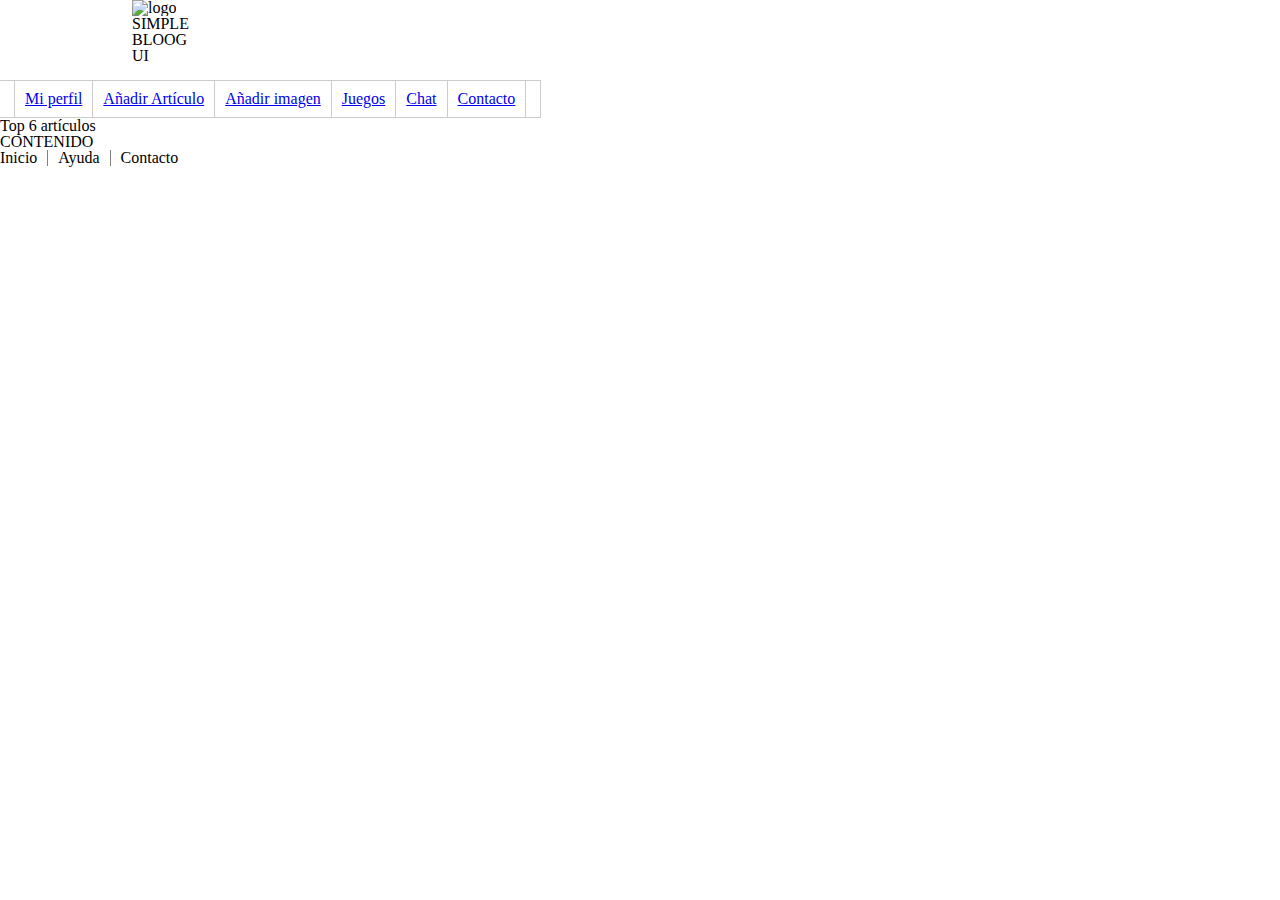
==== index.html @ c9a91b4f "ficheros iniciales index y styles" ====
<!DOCTYPE html>
<html lang="es">
<head>
    <title>Práctica HTML51</title>
<meta http-equiv="Content-Type" content="text/html; charset=utf-8">

    <link rel="stylesheet" href="styles/layout.css" type="text/css">
</head>

<body>
  <!-- menu -->
  <header id="header">
    <div class="c-left"></div>
    <div class="c-center">
      <div id="logo">
        <img src="#" alt="logo" title="logo" />
        <div>SIMPLE</div>
        <div>
          <div>BLOOG</div>
          <div>UI</div>
        </div>
      </div>
    </div>
    <div class="c-right"></div>
    <nav id="menu">
      <ul>
        <li class="first">&nbsp;</li>
        <li><a href="#">Mi perfil</a></li>
        <li><a href="#">Añadir Artículo</a></li>
        <li><a href="#">Añadir imagen</a></li>
        <li><a href="#">Juegos</a></li>
        <li><a href="#">Chat</a></li>
        <li><a href="#">Contacto</a></li>
        <li class="last">&nbsp;</li>
      </ul>
    </nav>
  </header>


  <!-- content -->
  <section>
    <h2> Top 6 artículos</h2>
    <div id="container">CONTENIDO </div>
  </section>

  <!-- footer -->
  <footer id="footer">
    <nav><ul><li>Inicio</li><li>Ayuda</li><li>Contacto</li></ul></nav>
  </footer>


</body>
</html>
---- styles/layout.css ----
/* Reset CSS */

html, body, div, span, applet, object, iframe,
h1, h2, h3, h4, h5, h6, p, blockquote, pre,
a, abbr, acronym, address, big, cite, code,
del, dfn, em, img, ins, kbd, q, s, samp,
small, strike, strong, sub, sup, tt, var,
b, u, i, center,
dl, dt, dd, ol, ul, li,
fieldset, form, label, legend,
table, caption, tbody, tfoot, thead, tr, th, td,
article, aside, canvas, details, embed, 
figure, figcaption, footer, header, hgroup, 
menu, nav, output, ruby, section, summary,
time, mark, audio, video {
	margin: 0;
	padding: 0;
	border: 0;
	font-size: 100%;
	font: inherit;
	vertical-align: baseline;
}
/* HTML5 display-role reset for older browsers */
article, aside, details, figcaption, figure, 
footer, header, hgroup, menu, nav, section {
	display: block;
}
body {
	line-height: 1;
}
ol, ul {
	list-style: none;
}
blockquote, q {
	quotes: none;
}
blockquote:before, blockquote:after,
q:before, q:after {
	content: '';
	content: none;
}
table {
	border-collapse: collapse;
	border-spacing: 0;
}


ol, ul {
    width: 100%;
    float: left;
}

#menu ul li {
    padding: 10px;
    border: 1px solid #ccc;
    width: auto;
    display: inline-block;
    margin-left: 0px;
    float: left;
    border-left: 0px;
}

#menu ul li:first-child{
	padding-left: 0px;
}

#menu ul li:last-child{
	padding-left: 0px;
}

.c-center{
	width:80%;
	display: inline-block;
}
.c-left{
	width:10%;
	display: inline-block;
}
.c-right{
	width:10%;
	display: inline-block;	
}

#footer nav ul li{
    display: inline-block;
    border-right: 1px solid grey;
    padding-right: 10px;
    padding-left: 10px;
}

#footer nav ul li:first-child{
	padding-left: 0px;
}

#footer nav ul li:last-child{
	border-right: none;
}
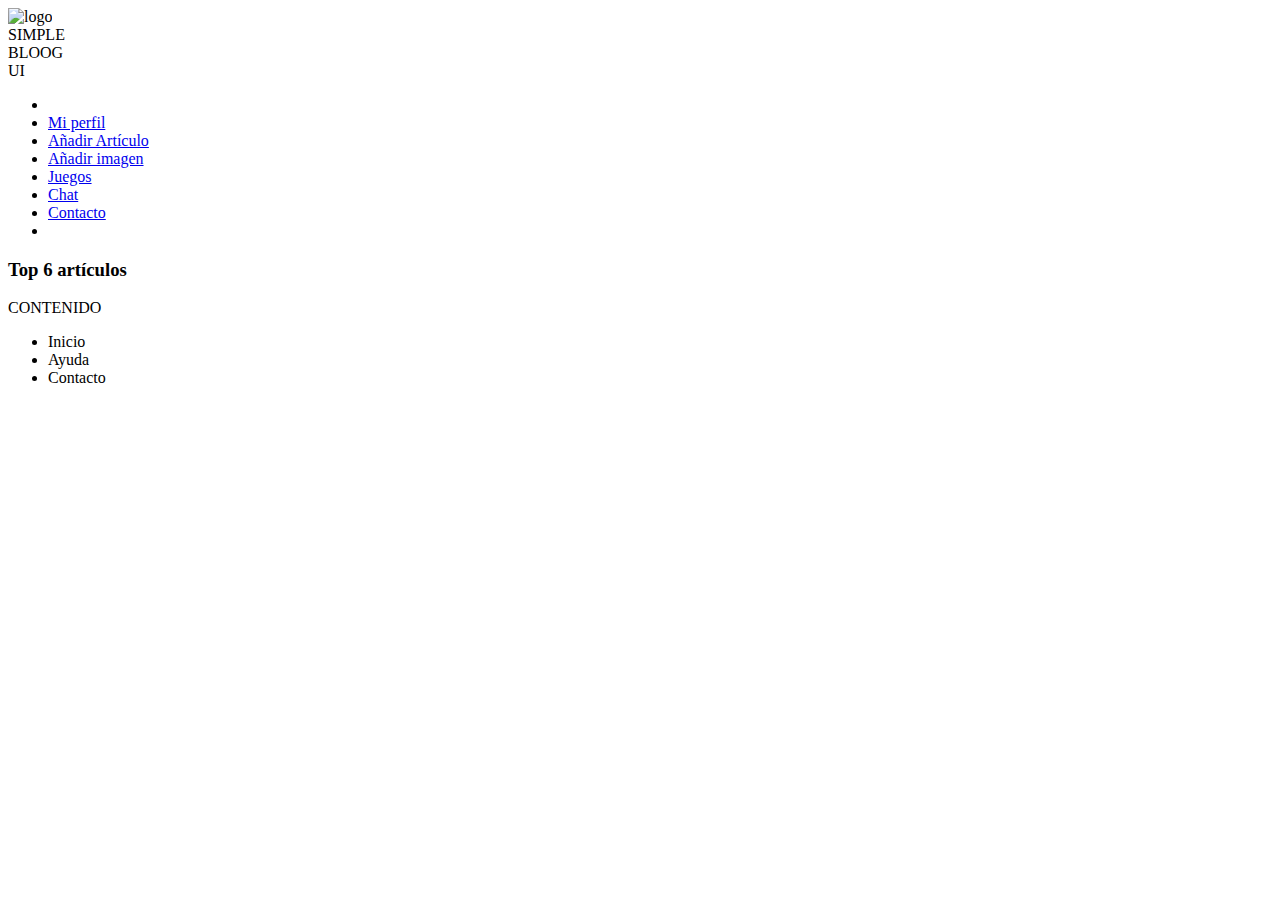
==== commit e586137a: "cambio etiquetas main" ====
--- a/index.html
+++ b/index.html
@@ -38,10 +38,10 @@
 
 
   <!-- content -->
-  <section>
-    <h2> Top 6 artículos</h2>
-    <div id="container">CONTENIDO </div>
-  </section>
+  <main>
+    <h3> Top 6 artículos</h2>
+     <section>CONTENIDO </section>
+  </main>
 
   <!-- footer -->
   <footer id="footer">
@@ -50,4 +50,4 @@
 
 
 </body>
-</html>+</html>
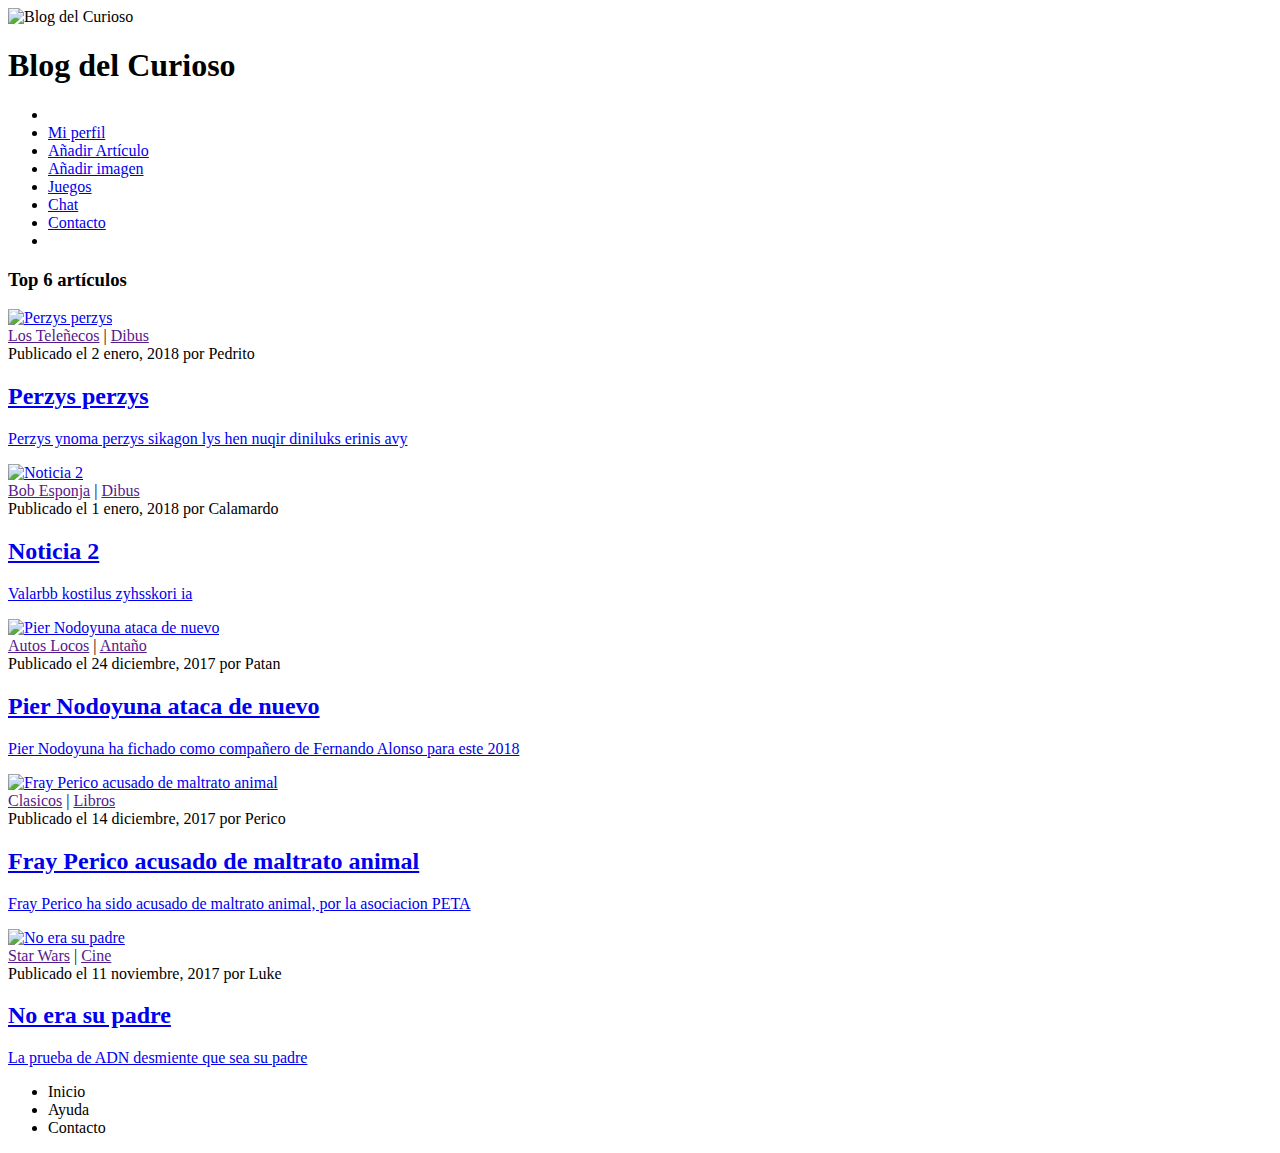
==== commit ca026e3d: "Merge pull request #1 from jgarciabr/Dev" ====
--- a/index.html
+++ b/index.html
@@ -1,24 +1,18 @@
 <!DOCTYPE html>
 <html lang="es">
 <head>
-    <title>Práctica HTML51</title>
-<meta http-equiv="Content-Type" content="text/html; charset=utf-8">
-
-    <link rel="stylesheet" href="styles/layout.css" type="text/css">
+  <meta http-equiv="X-UA-Compatible" content="IE=edge">
+  <meta charset="utf-8">
+  <title>Práctica HTML51</title>
 </head>
-
 <body>
   <!-- menu -->
   <header id="header">
     <div class="c-left"></div>
     <div class="c-center">
       <div id="logo">
-        <img src="#" alt="logo" title="logo" />
-        <div>SIMPLE</div>
-        <div>
-          <div>BLOOG</div>
-          <div>UI</div>
-        </div>
+        <img src="https://placem.at/things?w=300&h=100" title="Blog del Curioso" alt="Blog del Curioso" />
+        <h1>Blog del Curioso</h1>
       </div>
     </div>
     <div class="c-right"></div>
@@ -35,19 +29,148 @@
       </ul>
     </nav>
   </header>
-
-
+  
   <!-- content -->
   <main>
-    <h3> Top 6 artículos</h2>
-     <section>CONTENIDO </section>
+    
+    <section class="list-post">
+      <h3> Top 6 artículos</h3>
+
+      <article itemscope itemtype="http://schema.org/Article">
+        <div class="post-image">
+          <a itemprop="url" href="/articulo/" title="Perzys perzys">
+            <img itemprop="image" src="https://placem.at/places?w=300&h=250&random=perico" title="Perzys perzys" alt="Perzys perzys" /></a>
+        </div>
+        <div class="post-category">
+          <a itemprop="articleSection" href="" title="Los Teleñecos">Los Teleñecos</a>
+          |
+          <a itemprop="articleSection" href="" title="Dibus">Dibus</a>
+        </div>
+        <div class="post-author-date">
+          Publicado el
+          <time itemprop="datePublished" content="2018-01-02" datetime="2018-01-02">2 enero, 2018</time>
+          por
+          <span itemprop="author" itemscope itemtype="http://schema.org/Person">
+            <span itemprop="name">Pedrito</span>
+          </span>
+        </div>
+        <header>
+          <a itemprop="url" href="/articulo/" title="Perzys perzys">
+            <h2 itemprop="headline name" class="post-title">Perzys perzys</h2>
+            <p itemprop="description" class="post-entry">Perzys ynoma perzys sikagon lys hen nuqir diniluks erinis avy</p>
+          </a>
+        </header>
+      </article>
+
+      <article itemscope itemtype="http://schema.org/Article">
+        <div class="post-image">
+          <a itemprop="url" href="/articulo/" title="Noticia 2">
+            <img itemprop="image" src="https://placem.at/places?w=300&h=250&random=perico" title="Noticia 2" alt="Noticia 2" /></a>
+        </div>
+        <div class="post-category">
+          <a itemprop="articleSection" href="" title="Bob Esponja">Bob Esponja</a>
+          |
+          <a itemprop="articleSection" href="" title="Dibus">Dibus</a>
+        </div>
+        <div class="post-author-date">
+          Publicado el
+          <time itemprop="datePublished" content="2018-01-01" datetime="2018-01-01">1 enero, 2018</time>
+          por
+          <span itemprop="author" itemscope itemtype="http://schema.org/Person">
+            <span itemprop="name">Calamardo</span>
+          </span>
+        </div>
+        <header>
+          <a itemprop="url" href="/articulo/" title="Noticia 2">
+            <h2 itemprop="headline name" class="post-title">Noticia 2</h2>
+            <p itemprop="description" class="post-entry">Valarbb kostilus zyhsskori ia</p>
+          </a>
+        </header>
+      </article>
+
+      <article itemscope itemtype="http://schema.org/Article">
+        <div class="post-image">
+          <a itemprop="url" href="/articulo/" title="Pier Nodoyuna ataca de nuevo">
+            <img itemprop="image" src="https://placem.at/places?w=300&h=250&random=perico" title="Pier Nodoyuna ataca de nuevo" alt="Pier Nodoyuna ataca de nuevo" /></a>
+        </div>
+        <div class="post-category">
+          <a itemprop="articleSection" href="" title="Autos Locos">Autos Locos</a>
+          |
+          <a itemprop="articleSection" href="" title="Antaño">Antaño</a>
+        </div>
+        <div class="post-author-date">
+          Publicado el
+          <time itemprop="datePublished" content="2017-12-24" datetime="2017-12-24">24 diciembre, 2017</time>
+          por
+          <span itemprop="author" itemscope itemtype="http://schema.org/Person">
+            <span itemprop="name">Patan</span>
+          </span>
+        </div>
+        <header>
+          <a itemprop="url" href="/articulo/" title="Pier Nodoyuna ataca de nuevo">
+            <h2 itemprop="headline name" class="post-title">Pier Nodoyuna ataca de nuevo</h2>
+            <p itemprop="description" class="post-entry">Pier Nodoyuna ha fichado como compañero de Fernando Alonso para este 2018</p>
+          </a>
+        </header>
+      </article>
+
+      <article itemscope itemtype="http://schema.org/Article">
+        <div class="post-image">
+          <a itemprop="url" href="/articulo/" title="Fray Perico acusado de maltrato animal">
+            <img itemprop="image" src="https://placem.at/places?w=300&h=250&random=perico" title="Fray Perico acusado de maltrato animal" alt="Fray Perico acusado de maltrato animal" /></a>
+        </div>
+        <div class="post-category">
+          <a itemprop="articleSection" href="" title="Clasicos">Clasicos</a>
+          |
+          <a itemprop="articleSection" href="" title="Libros">Libros</a>
+        </div>
+        <div class="post-author-date">
+          Publicado el
+          <time itemprop="datePublished" content="2017-12-14" datetime="2017-12-14">14 diciembre, 2017</time>
+          por
+          <span itemprop="author" itemscope itemtype="http://schema.org/Person">
+            <span itemprop="name">Perico</span>
+          </span>
+        </div>
+        <header>
+          <a itemprop="url" href="/articulo/" title="Fray Perico acusado de maltrato animal">
+            <h2 itemprop="headline name" class="post-title">Fray Perico acusado de maltrato animal</h2>
+            <p itemprop="description" class="post-entry">Fray Perico ha sido acusado de maltrato animal, por la asociacion PETA</p>
+          </a>
+        </header>
+      </article>
+
+      <article itemscope itemtype="http://schema.org/Article">
+        <div class="post-image">
+          <a itemprop="url" href="/articulo/" title="No era su padre">
+            <img itemprop="image" src="https://placem.at/places?w=300&h=250&random=perico" title="No era su padre" alt="No era su padre" /></a>
+        </div>
+        <div class="post-category">
+          <a itemprop="articleSection" href="" title="Star Wars">Star Wars</a>
+          |
+          <a itemprop="articleSection" href="" title="Cine">Cine</a>
+        </div>
+        <div class="post-author-date">
+          Publicado el
+          <time itemprop="datePublished" content="2017-11-11" datetime="2017-11-11">11 noviembre, 2017</time>
+          por
+          <span itemprop="author" itemscope itemtype="http://schema.org/Person">
+            <span itemprop="name">Luke</span>
+          </span>
+        </div>
+        <header>
+          <a itemprop="url" href="/articulo/" title="No era su padre">
+            <h2 itemprop="headline name" class="post-title">No era su padre</h2>
+            <p itemprop="description" class="post-entry">La prueba de ADN desmiente que sea su padre</p>
+          </a>
+        </header>
+      </article>
+
+    </section>
   </main>
-
   <!-- footer -->
   <footer id="footer">
     <nav><ul><li>Inicio</li><li>Ayuda</li><li>Contacto</li></ul></nav>
   </footer>
-
-
 </body>
-</html>
+</html>